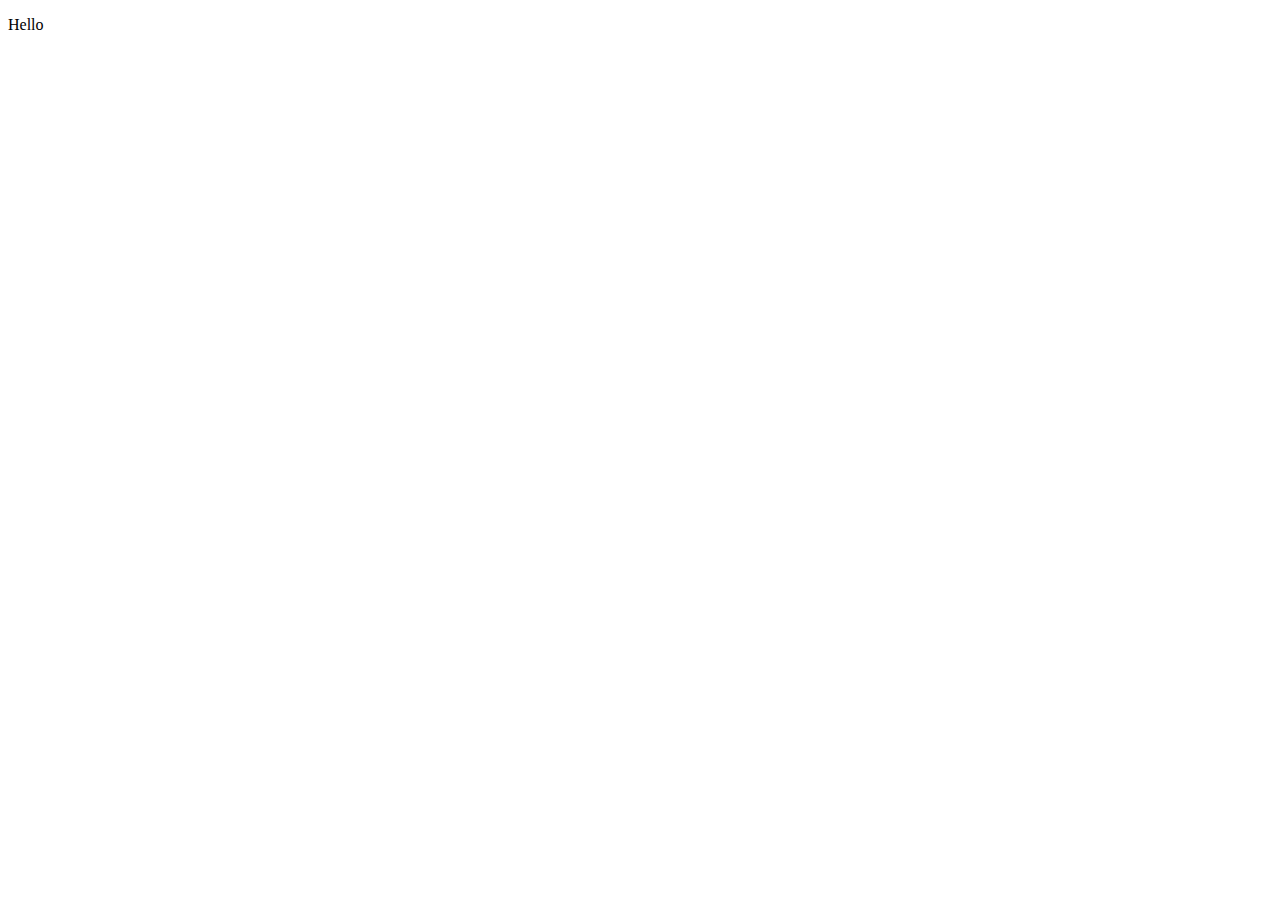
==== authorization.html @ 0bf3ded6 "Update authorization.html" ====
<!DOCTYPE html> 
	<html>
		<head>
			<title>Redirect Area</title>
		</head>

		<body>
			<p> Hello </p>
		</body>
		<script src="jsforce.js"></script>
		<script>
			
			jsforce.browser.init({
			  clientId: '3MVG9riCAn8HHkYWyDUteqZ_T5xUUpjPWGSgHayKnlQyuZyE36IMDHNU_z5dzsO1BFgdVowazpUM05sa8E.oX', //client ID= consumer key of connected app
			  redirectUri: 'https://getmagic.github.io/salesforceCallBack/authorization.html',
			  proxyUrl: 'https://your-jsforce-proxy-server.herokuapp.com/proxy/'
			});
			
			
			jsforce.browser.on('connect', function(conn) {
  				conn.query('SELECT Id, firstName__c FROM MAGICMenteeProjects__c', function(err, res) {
    					if (err) { 
						return handleError(err); 
					}
					//if no error
    					handleResult(res);
					console.log("connection");
  				});
			});
			

		</script>
	</html>
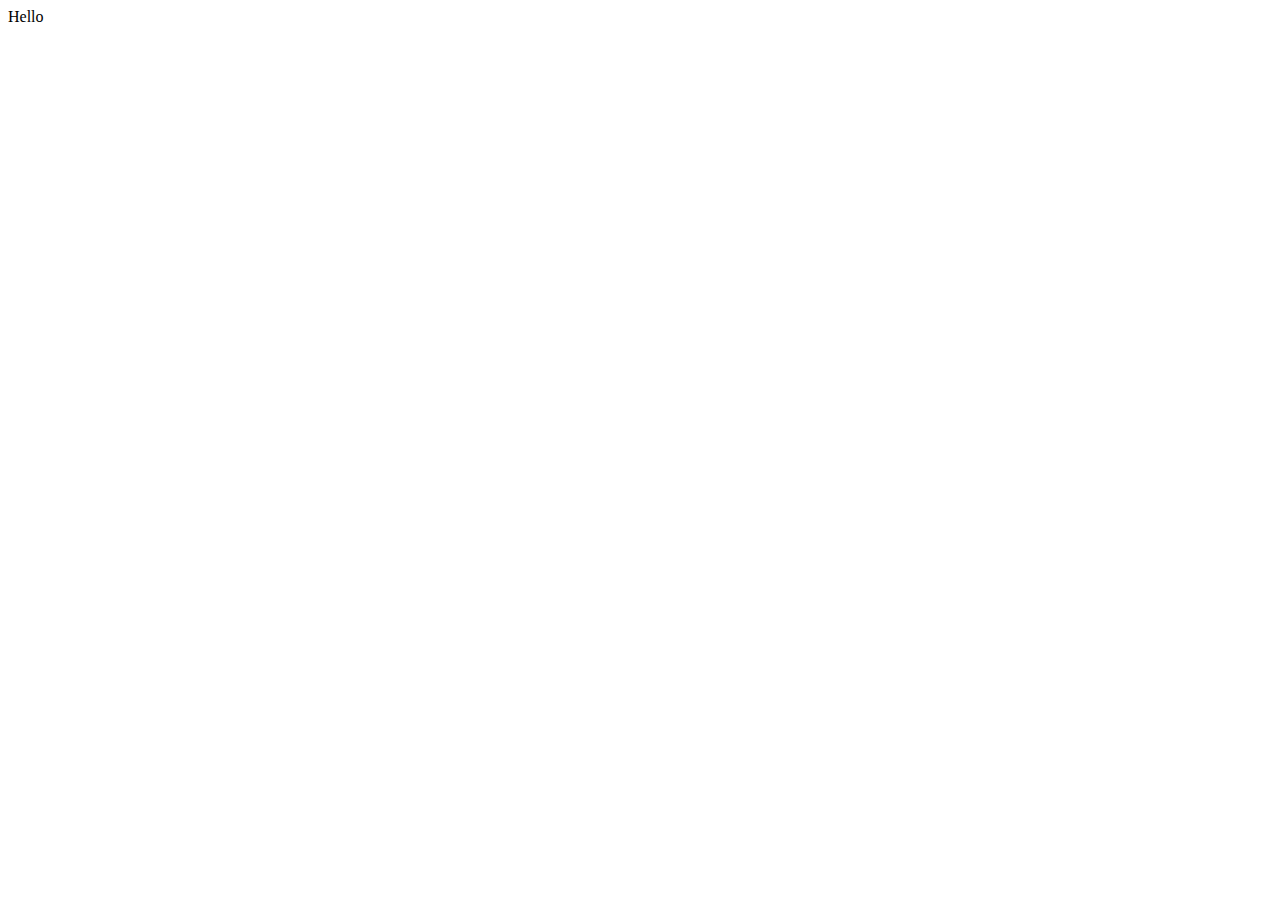
==== commit 748c4ab8: "Update authorization.html" ====
--- a/authorization.html
+++ b/authorization.html
@@ -1,4 +1,4 @@
-<!DOCTYPE html> 
+<!--<!DOCTYPE html> 
 	<html>
 		<head>
 			<title>Redirect Area</title>
@@ -9,7 +9,7 @@
 		</body>
 		<script src="jsforce.js"></script>
 		<script>
-			
+			/*
 			jsforce.browser.init({
 			  clientId: '3MVG9riCAn8HHkYWyDUteqZ_T5xUUpjPWGSgHayKnlQyuZyE36IMDHNU_z5dzsO1BFgdVowazpUM05sa8E.oX', //client ID= consumer key of connected app
 			  redirectUri: 'https://getmagic.github.io/salesforceCallBack/authorization.html',
@@ -26,8 +26,35 @@
     					handleResult(res);
 					console.log("connection");
   				});
-			});
+			});*/
 			
 
 		</script>
-	</html>
+	</html>-->
+
+
+
+<apex:page showHeader="false" standardStylesheets="false">
+<html>
+<head>
+    <script src="//ajax.googleapis.com/ajax/libs/jquery/1.11.1/jquery.min.js"></script>
+    <script src="https://cdnjs.cloudflare.com/ajax/libs/jsforce/1.3.1/jsforce.min.js"></script>
+<script>
+
+jsforce.browser.init({
+  clientId: '3MVG9riCAn8HHkYWyDUteqZ_T5xUUpjPWGSgHayKnlQyuZyE36IMDHNU_z5dzsO1BFgdVowazpUM05sa8E.oX', //client ID= consumer key of connected app
+  redirectUri: 'https://getmagic.github.io/salesforceCallBack/authorization.html',
+  proxyUrl: 'https://your-jsforce-proxy-server.herokuapp.com/proxy/'
+});
+
+jsforce.browser.on('connect', function(conn) { 
+    alert();
+});
+
+</script>
+</head>
+<body>
+	<p> Hello </p>
+</body>
+</html>
+</apex:page>
